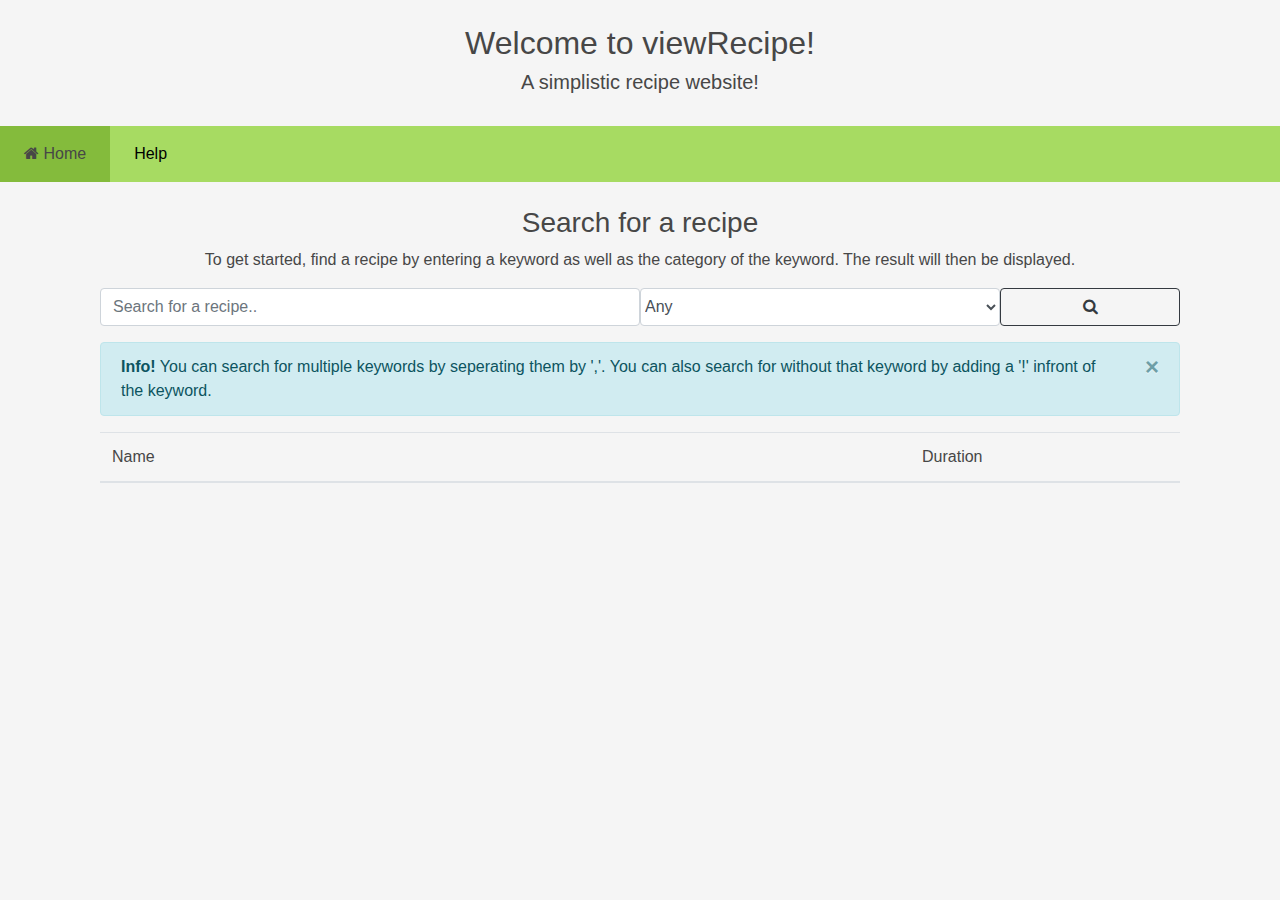
==== index.html @ e3ffaa9e "Fixed some styling, added a message with the number of results at the bottom of the list of recipes," ====
<!DOCTYPE html>
<html lang="en">

<head>
    <title>viewRecipe</title>
    <meta charset="utf-8">
    <meta name="viewport" content="width=device-width, initial-scale=1">
    <link rel="stylesheet" href="https://maxcdn.bootstrapcdn.com/bootstrap/4.1.0/css/bootstrap.min.css">
    <script src="https://ajax.googleapis.com/ajax/libs/jquery/3.3.1/jquery.min.js"></script>
    <script src="https://cdnjs.cloudflare.com/ajax/libs/popper.js/1.14.0/umd/popper.min.js"></script>
    <script src="https://maxcdn.bootstrapcdn.com/bootstrap/4.1.0/js/bootstrap.min.js"></script>
    <link href="https://maxcdn.bootstrapcdn.com/font-awesome/4.7.0/css/font-awesome.min.css" rel="stylesheet">
    <script src="js/main.js"></script>
    <script src="data/recipes.json"></script>
    <link rel="stylesheet" href="css/style.css">
</head>

<body>
    <div class="container-fluid">
        <br>
        <h2 class="text-center"> Welcome to viewRecipe!</h2>
        <h5 class="text-center"> A simplistic recipe website!</h5>
        <br>
    </div>
    <nav class="navbar navbar-expand-lg navbar-custom sticky-top shadow">
        <div class="navbar-toggler container-fluid" data-toggle="collapse" data-target="#navbarSupportedContent" aria-controls="navbarSupportedContent"
            aria-expanded="false" aria-label="Toggle navigation">
            <a class="nav-link navbar-brand" href="#">
                <span class="fa fa-bars"></span> viewRecipe
            </a>
        </div>
        <div class="collapse navbar-collapse" id="navbarSupportedContent">
            <ul class="navbar-nav mr-auto">
                <li class="nav-item active">
                    <a class="nav-link" href="#">
                        <span class="fa fa-home"></span> Home</a>
                </li>
                <li class="nav-item">
                    <a class="nav-link" href="help.html">Help</a>
                </li>
            </ul>
        </div>
    </nav>
    <div class="container search_container">
        <br>
        <h3 class="text-center">Search for a recipe</h3>
        <p class="text-center">To get started, find a recipe by entering a keyword as well as the category of the keyword. The result will then
            be displayed.</p>
        <div class="container" id="search">
            <div class="row mx-auto">
                <div class="col-6 p-0">
                    <div class="form-group">
                        <input placeholder="Search for a recipe.." type="text" class="form-control" spellcheck id="search_recipe">
                    </div>
                </div>
                <div class="col-4 p-0">
                    <div class="form-group">
                        <select class="form-control p-0" id="search_category">
                            <option>Any</option>
                            <option>Name</option>
                            <option>Ingredients</option>
                        </select>
                    </div>
                </div>
                <div class="col-2 p-0">
                    <button class="btn btn-outline-dark" id="btn_search">
                        <span class="fa fa-search"></span>
                    </button>
                </div>
            </div>
            <div class="alert alert-info alert-dismissible shadow-sm">
                <a href="#" class="close" data-dismiss="alert" aria-label="close">&times;</a>
                <strong>Info!</strong> You can search for multiple keywords by seperating them by ','. You can also search for without
                that keyword by adding a '!' infront of the keyword.
            </div>
            <div class="row-fluid" id="search_result_container">
                <table class="table table-hover">
                    <thead>
                        <tr class="d-flex">
                            <th class="col-9">Name</th>
                            <th class="col-3">Duration</th>
                        </tr>
                    </thead>
                    <tbody id="search_results">

                    </tbody>
                </table>
            </div>
            <p id="numResults" class="text-center" style="display:none"><tag id="num_results">0</tag> recipe(s) matching the criteria have been found.</p>
        </div>
    </div>
    <div class="modal fade" id="recipeInfo" role="dialog">
        <div class="modal-dialog modal-lg">
            <div class="modal-content">
                <div class="modal-header">
                    <h4 class="modal-title" id="recipeInfoName">Recipe Name</h4>
                    <button type="button" class="close" data-dismiss="modal">&times;</button>
                </div>
                <div class="modal-body">
                    <div class="d-flex px-0">
                        <div class="col-4 px-0">
                            <img src="" id="recipeInfoImg" class="img-responsive img-thumbnail">
                        </div>
                        <div class="col-8" id="recipeInfoIng">
                        </div>
                    </div>
                    <div class="d-flex">
                        <div class="col-12 px-0" id="recipeInfoDur">
                            Estimated duration
                        </div>
                    </div>
                </div>
                <div class="modal-footer">
                    <div class="col px-0">
                        <button type="button" class="btn btn-danger float-left" data-dismiss="modal">Close</button>
                    </div>
                    <div class="col px-0">
                        <button id="btn_startCooking" type="button" class="btn btn-success float-right" data-dismiss="modal">Start Cooking</button>
                    </div>
                </div>
            </div>
        </div>
    </div>
</body>
<footer>

</footer>

</html>
---- css/style.css ----
body {
    background-color: whitesmoke;
    color: #474747;
}

.navbar-custom {
    background-color: #A7DB62;
    padding: 0;
}
/* change the brand and text color */
.navbar-custom .navbar-brand,
.navbar-custom .navbar-text {
    color: #000000;
}
/* change the link color */
.navbar-custom .navbar-nav .nav-link {
    color: #000000;
}

.nav-link{
    padding-top: 1rem;
    padding-bottom: 1rem;
    padding-left: 1.5rem !important;
    padding-right: 1.5rem !important;
}

/* change the color of active or hovered links */
.navbar-custom .nav-item.active .nav-link,
.navbar-custom .nav-item:hover .nav-link {
    color: #474747;
    background-color: rgb(132, 187, 60);
}

th {
    font-weight: normal;
}

search_container {
    background-color: #E9F1F7;
}

#recipeInfoImg {
    max-width: 100%;
    max-height: 100%;
    height: auto;
}

#recipePage li {
    list-style: none;
}

.recipe-custom-bg {
    background-color: white;
}

.card-header {
    padding: 0;
}

.card-body {
    padding: 2rem;
    padding-top: 0.5rem;
    padding-bottom: 0.5rem;
}

@media (max-width: 500px) { 
    *{
        font-size: 11px;
    }
    .alert {
        font-size: 10px;
    }
    .nav {
        font-size: 20px !important;
    }
}

#btn_search {
    width: 100%;
}
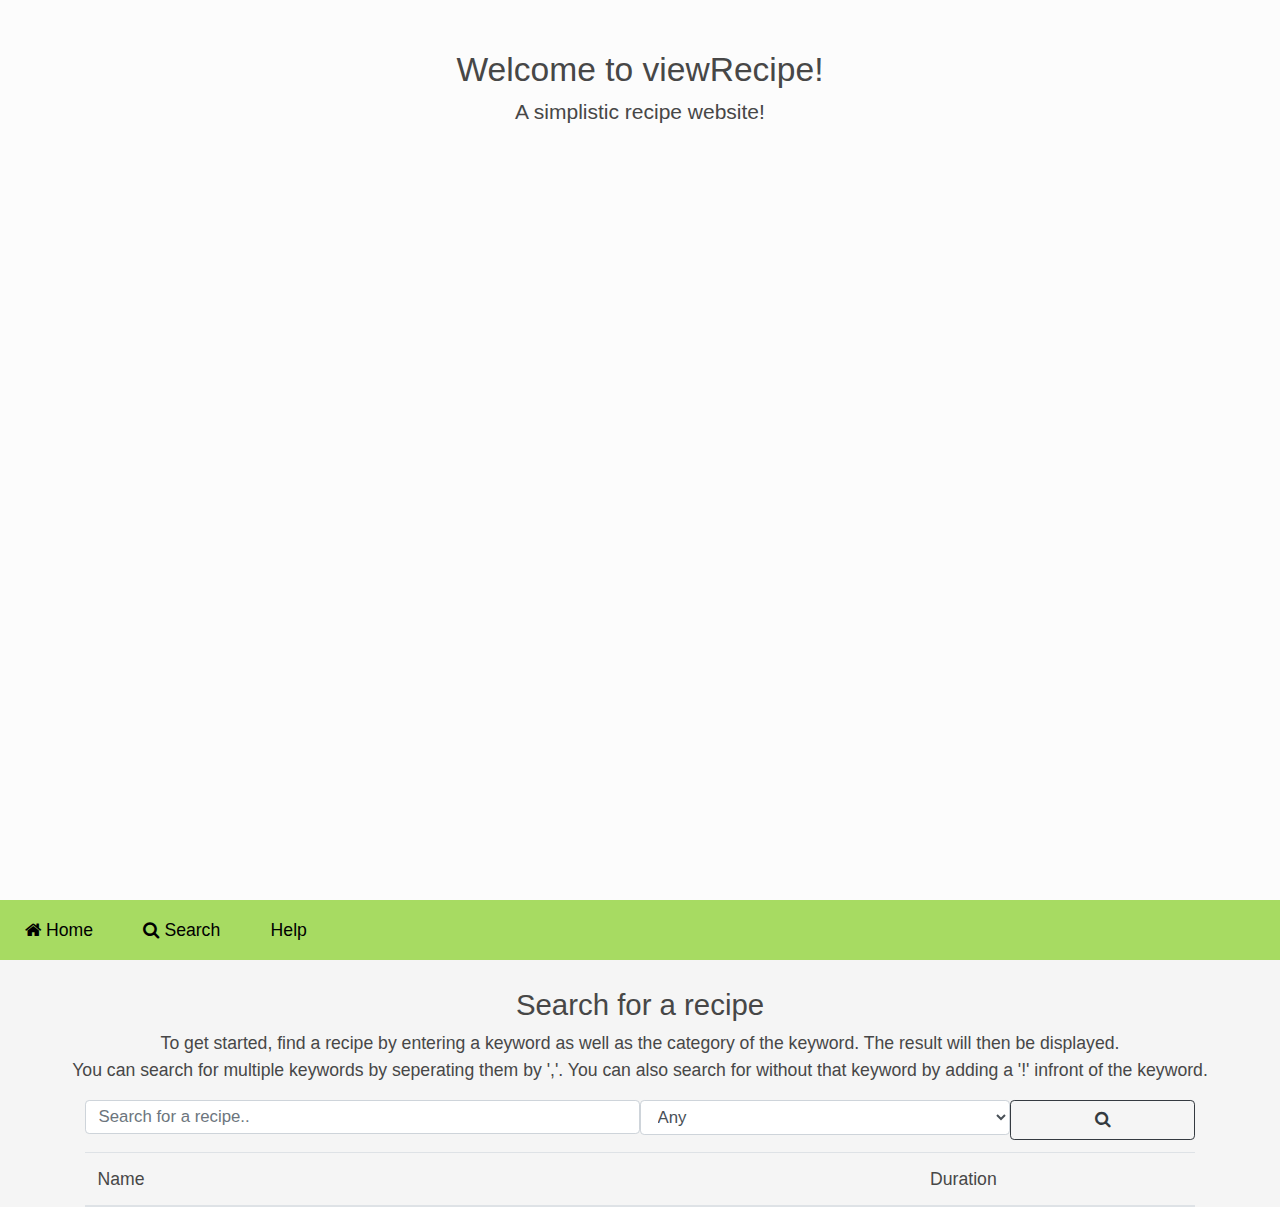
==== commit 04f0ff30: "fine tuned responsive font sizing. Added nav search option. Added landing page full page image." ====
--- a/index.html
+++ b/index.html
@@ -16,24 +16,28 @@
 </head>
 
 <body>
-    <div class="container-fluid">
-        <br>
-        <h2 class="text-center"> Welcome to viewRecipe!</h2>
-        <h5 class="text-center"> A simplistic recipe website!</h5>
-        <br>
+    <div class="container-fluid px-0 bg">
+        <div class="py-5 my-auto text-bg">
+            <h2 class="text-center"> Welcome to viewRecipe!</h2>
+            <h5 class="text-center"> A simplistic recipe website!</h5>
+        </div>
     </div>
     <nav class="navbar navbar-expand-lg navbar-custom sticky-top shadow">
         <div class="navbar-toggler container-fluid" data-toggle="collapse" data-target="#navbarSupportedContent" aria-controls="navbarSupportedContent"
             aria-expanded="false" aria-label="Toggle navigation">
-            <a class="nav-link navbar-brand" href="#">
+            <a class="nav-link navbar-brand" href="javascript:void(0);">
                 <span class="fa fa-bars"></span> viewRecipe
             </a>
         </div>
         <div class="collapse navbar-collapse" id="navbarSupportedContent">
             <ul class="navbar-nav mr-auto">
-                <li class="nav-item active">
+                <li class="nav-item">
                     <a class="nav-link" href="#">
                         <span class="fa fa-home"></span> Home</a>
+                </li>
+                <li class="nav-item">
+                    <a class="nav-link" href="#search">
+                        <span class="fa fa-search"></span> Search</a>
                 </li>
                 <li class="nav-item">
                     <a class="nav-link" href="help.html">Help</a>
@@ -41,21 +45,24 @@
             </ul>
         </div>
     </nav>
-    <div class="container search_container">
+    <div class="container-fluid search_container">
         <br>
         <h3 class="text-center">Search for a recipe</h3>
         <p class="text-center">To get started, find a recipe by entering a keyword as well as the category of the keyword. The result will then
-            be displayed.</p>
+            be displayed.
+            <br>You can search for multiple keywords by seperating them by ','. You can also search for without that keyword
+            by adding a '!' infront of the keyword. </p>
         <div class="container" id="search">
             <div class="row mx-auto">
                 <div class="col-6 p-0">
                     <div class="form-group">
-                        <input placeholder="Search for a recipe.." type="text" class="form-control" spellcheck id="search_recipe">
+                        <input style="height: 100%; line-height: 1.5 !important;" placeholder="Search for a recipe.." type="text" class="form-control"
+                            spellcheck id="search_recipe">
                     </div>
                 </div>
                 <div class="col-4 p-0">
                     <div class="form-group">
-                        <select class="form-control p-0" id="search_category">
+                        <select class="form-control" id="search_category">
                             <option>Any</option>
                             <option>Name</option>
                             <option>Ingredients</option>
@@ -67,11 +74,6 @@
                         <span class="fa fa-search"></span>
                     </button>
                 </div>
-            </div>
-            <div class="alert alert-info alert-dismissible shadow-sm">
-                <a href="#" class="close" data-dismiss="alert" aria-label="close">&times;</a>
-                <strong>Info!</strong> You can search for multiple keywords by seperating them by ','. You can also search for without
-                that keyword by adding a '!' infront of the keyword.
             </div>
             <div class="row-fluid" id="search_result_container">
                 <table class="table table-hover">
@@ -86,7 +88,8 @@
                     </tbody>
                 </table>
             </div>
-            <p id="numResults" class="text-center" style="display:none"><tag id="num_results">0</tag> recipe(s) matching the criteria have been found.</p>
+            <p id="numResults" class="text-center" style="display:none">
+                <tag id="num_results">0</tag> recipe(s) matching the criteria have been found.</p>
         </div>
     </div>
     <div class="modal fade" id="recipeInfo" role="dialog">
--- a/css/style.css
+++ b/css/style.css
@@ -1,6 +1,32 @@
 body {
     background-color: whitesmoke;
     color: #474747;
+}
+
+body, html {
+    height: 100%;
+    font-size: 1.05em;
+}
+
+.bg {
+    /* The image used */
+    background-image: url("https://cdn0.vox-cdn.com/uploads/chorus_asset/file/5899681/generalmuir_eater382016_burger.0.jpg");
+
+    /* Full height */
+    height: 100%;
+
+    /* Center and scale the image nicely */
+    background-position: center;
+    background-repeat: no-repeat;
+    background-size: cover;
+}
+
+
+.text-bg {
+    height: 100%;
+    background-color: rgb(255, 255, 255, 0.7);
+    margin: 0;
+    padding: 0;
 }
 
 .navbar-custom {
@@ -64,17 +90,21 @@
 }
 
 @media (max-width: 500px) { 
-    *{
-        font-size: 11px;
+    body{
+        font-size: 0.7rem;
     }
-    .alert {
-        font-size: 10px;
+    .nav, .navbar-brand {
+        font-size: 0.9rem;
     }
-    .nav {
-        font-size: 20px !important;
+    .form-control, .btn {
+        font-size: 0.7rem;
     }
 }
 
 #btn_search {
     width: 100%;
+}
+
+#search_category {
+    height: 100% !important;
 }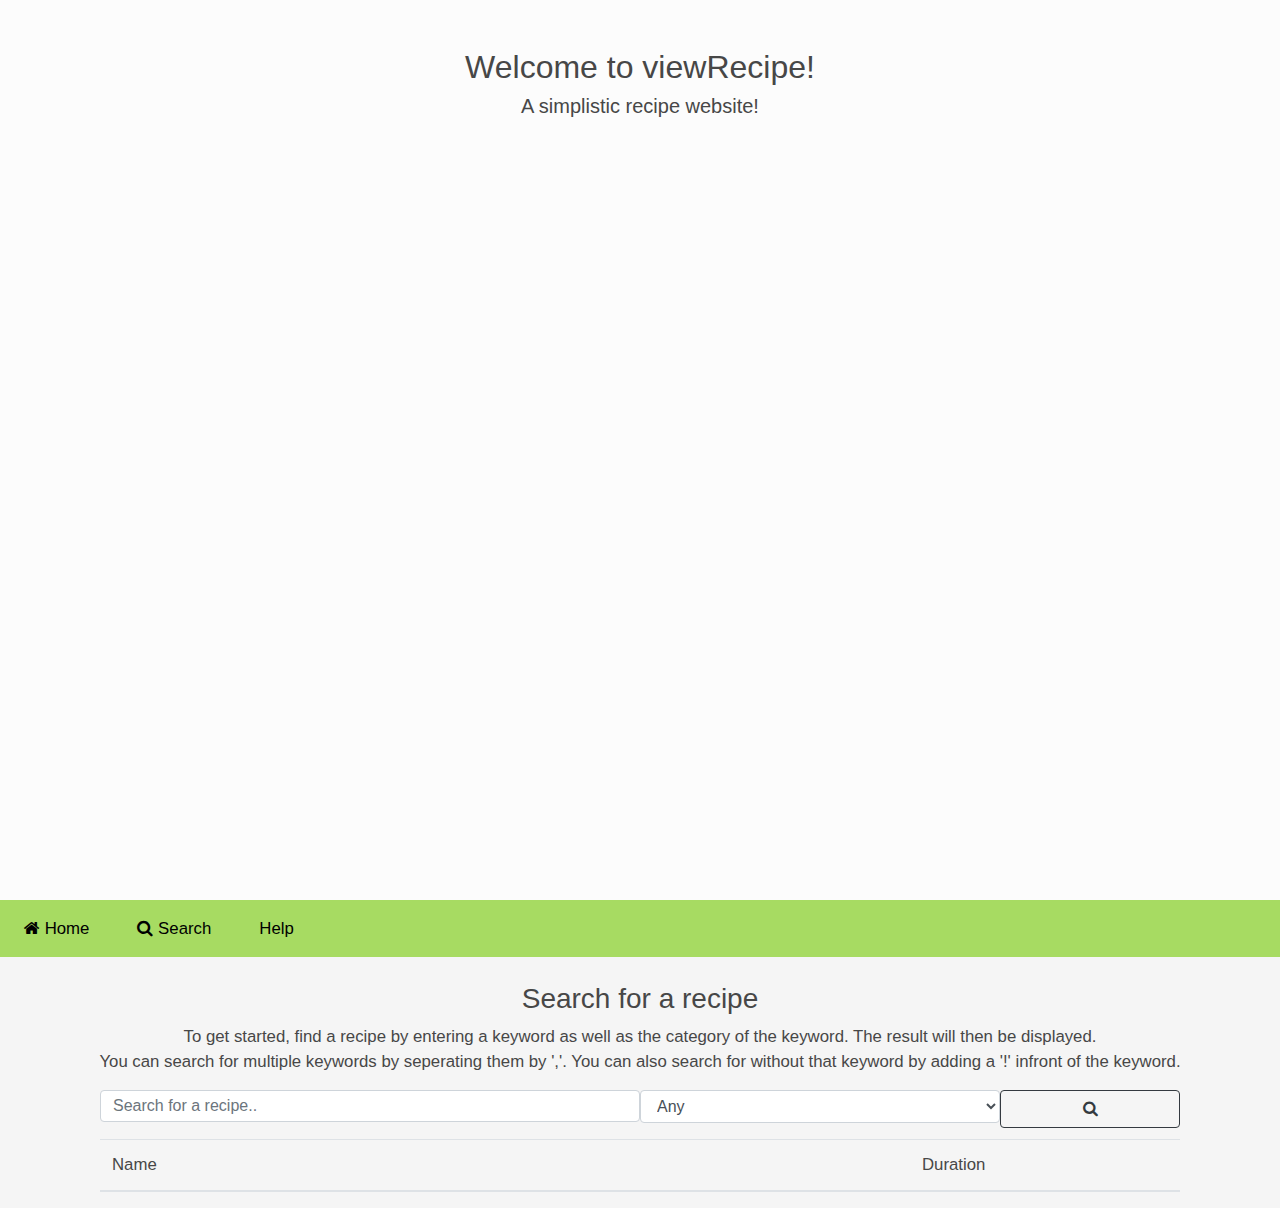
==== commit fc3c56bc: "Fixed small issue that cause navbar not to be sticky" ====
--- a/index.html
+++ b/index.html
@@ -45,7 +45,7 @@
             </ul>
         </div>
     </nav>
-    <div class="container-fluid search_container">
+    <div class="container search_container">
         <br>
         <h3 class="text-center">Search for a recipe</h3>
         <p class="text-center">To get started, find a recipe by entering a keyword as well as the category of the keyword. The result will then
@@ -56,11 +56,10 @@
             <div class="row mx-auto">
                 <div class="col-6 p-0">
                     <div class="form-group">
-                        <input style="height: 100%; line-height: 1.5 !important;" placeholder="Search for a recipe.." type="text" class="form-control"
-                            spellcheck id="search_recipe">
+                        <input style="height: 100% !important;" placeholder="Search for a recipe.." type="text" class="form-control" id="search_recipe">
                     </div>
                 </div>
-                <div class="col-4 p-0">
+                <div class="col-4 p-0 m-0">
                     <div class="form-group">
                         <select class="form-control" id="search_category">
                             <option>Any</option>
--- a/css/style.css
+++ b/css/style.css
@@ -1,9 +1,6 @@
 body {
     background-color: whitesmoke;
     color: #474747;
-}
-
-body, html {
     height: 100%;
     font-size: 1.05em;
 }
@@ -12,8 +9,8 @@
     /* The image used */
     background-image: url("https://cdn0.vox-cdn.com/uploads/chorus_asset/file/5899681/generalmuir_eater382016_burger.0.jpg");
 
-    /* Full height */
-    height: 100%;
+    /* Full verticle height */
+    height: 100vh;
 
     /* Center and scale the image nicely */
     background-position: center;
@@ -98,6 +95,8 @@
     }
     .form-control, .btn {
         font-size: 0.7rem;
+        padding-left: 0.1rem;
+        padding-right: 0.1rem;
     }
 }
 
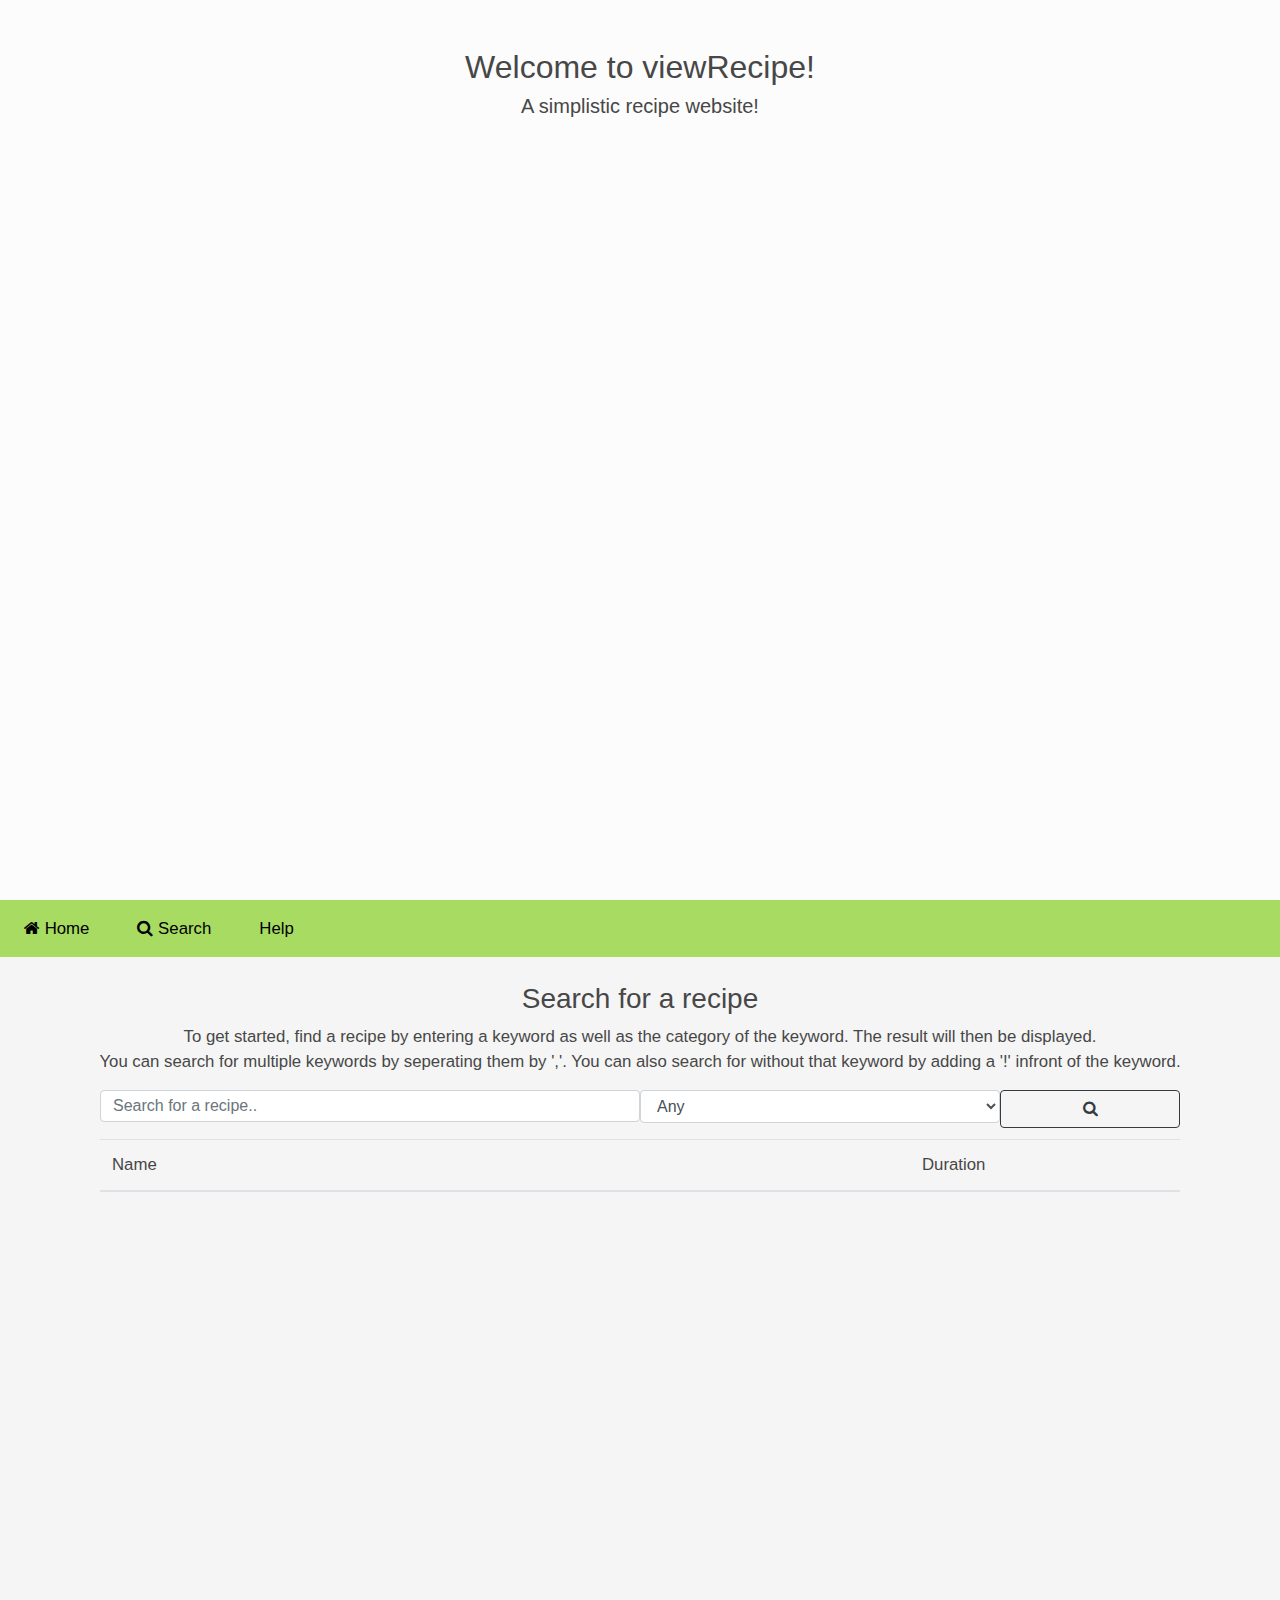
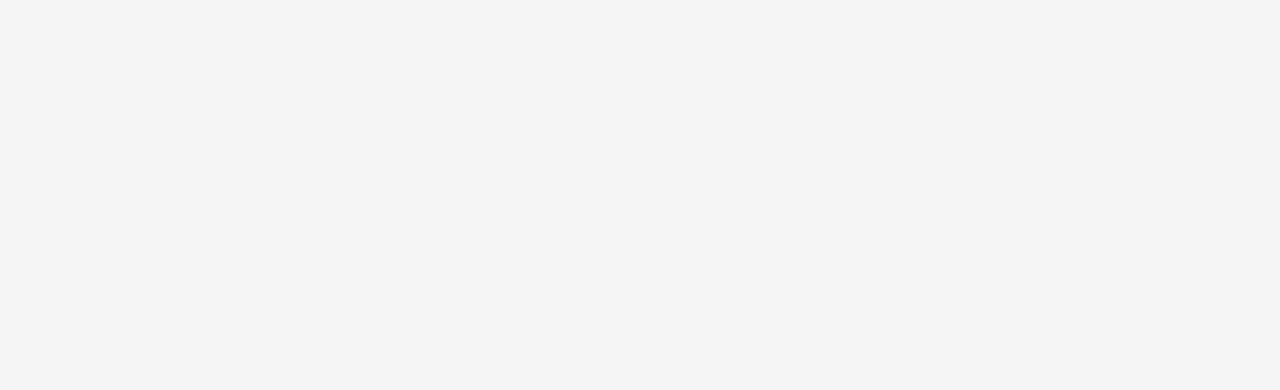
==== commit 643db26d: "Did some nice stuff." ====
--- a/index.html
+++ b/index.html
@@ -36,7 +36,7 @@
                         <span class="fa fa-home"></span> Home</a>
                 </li>
                 <li class="nav-item">
-                    <a class="nav-link" href="#search">
+                    <a class="nav-link" href="#search_container">
                         <span class="fa fa-search"></span> Search</a>
                 </li>
                 <li class="nav-item">
@@ -45,7 +45,7 @@
             </ul>
         </div>
     </nav>
-    <div class="container search_container">
+    <div class="container search_container" id="search_container">
         <br>
         <h3 class="text-center">Search for a recipe</h3>
         <p class="text-center">To get started, find a recipe by entering a keyword as well as the category of the keyword. The result will then
--- a/css/style.css
+++ b/css/style.css
@@ -60,6 +60,7 @@
 
 search_container {
     background-color: #E9F1F7;
+    min-height: 100vh;
 }
 
 #recipeInfoImg {
@@ -106,4 +107,13 @@
 
 #search_category {
     height: 100% !important;
+}
+
+#search {
+    height: 100vh !important;
+}
+
+#recipeInfoIng {
+    max-height: 50vh;
+    overflow-y: scroll;
 }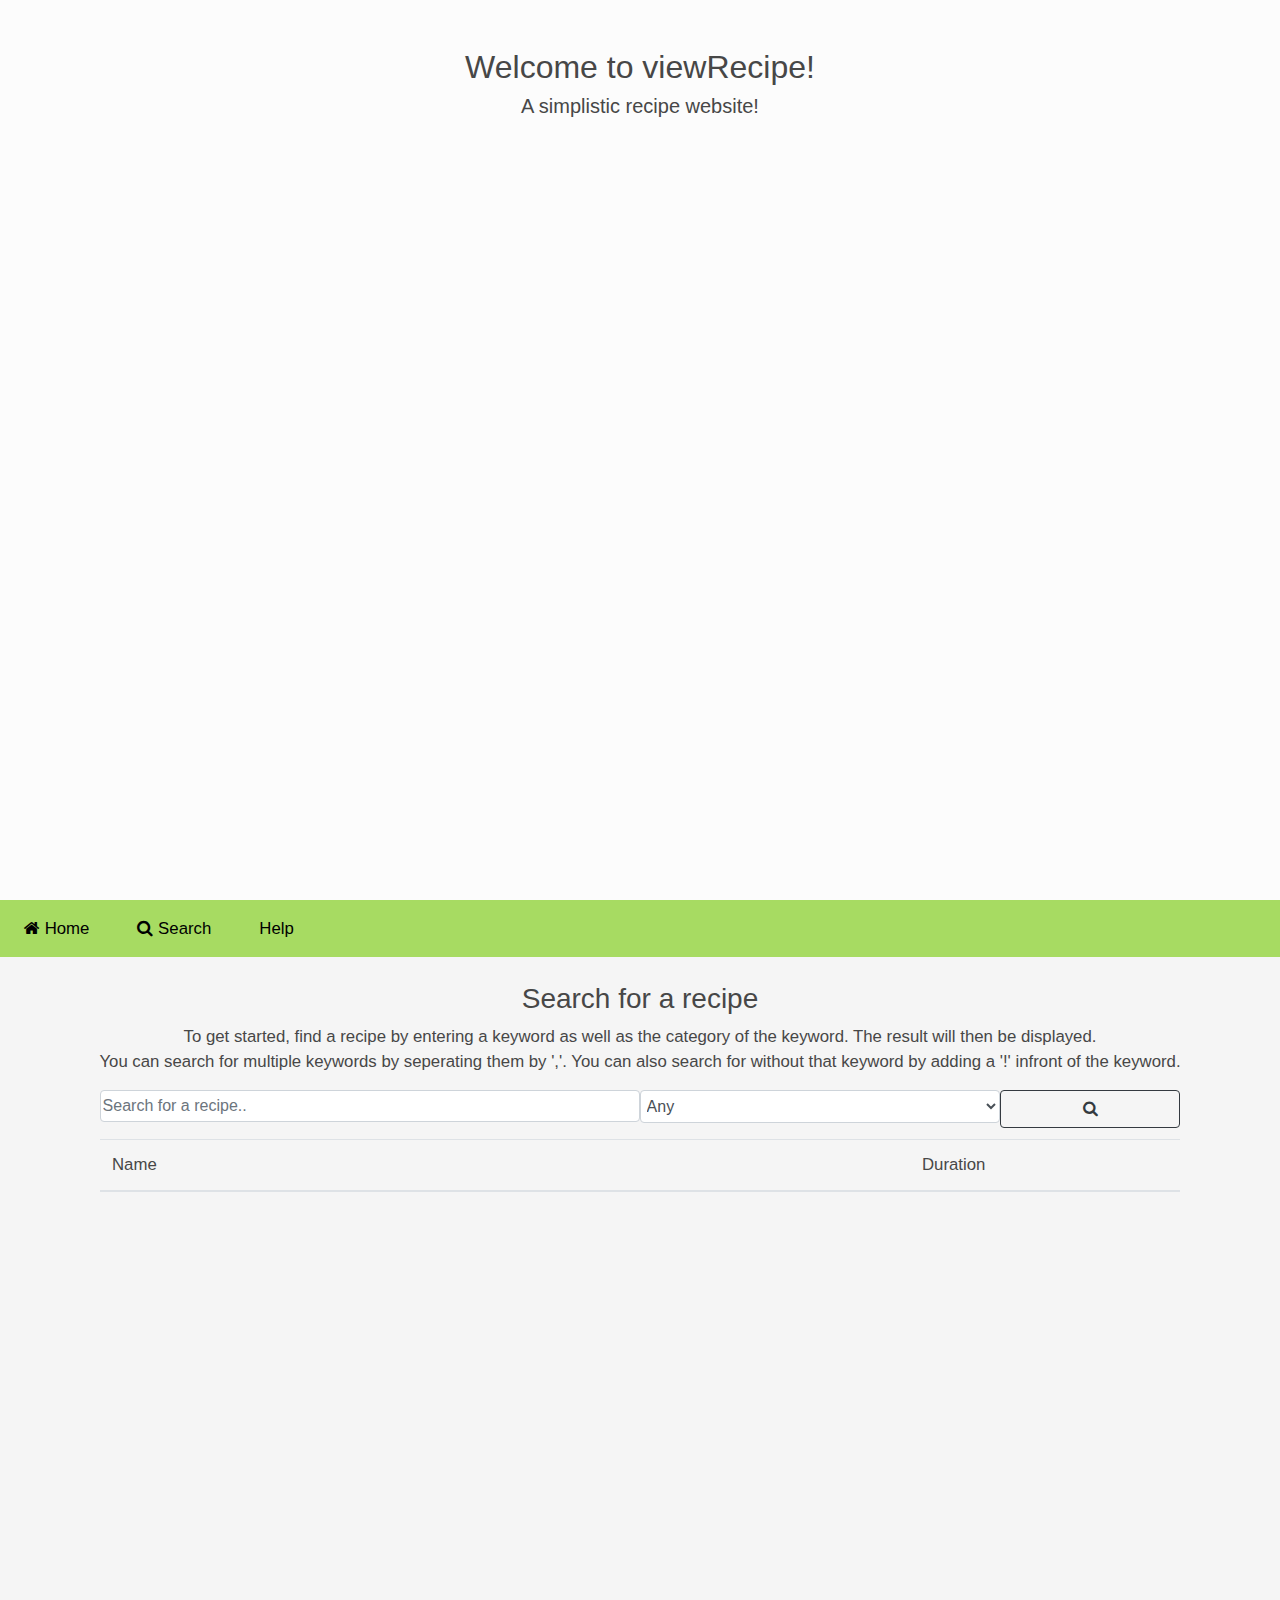
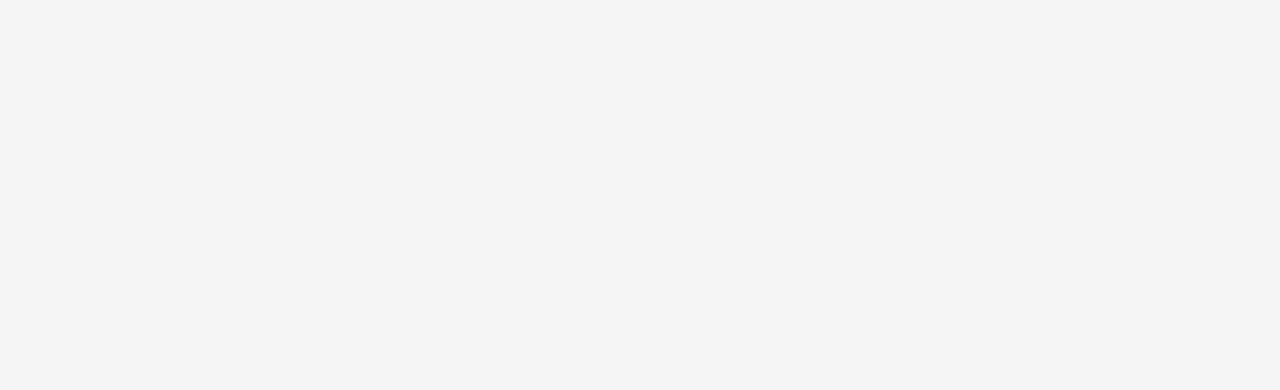
==== commit d9aa5304: "I did stuff" ====
--- a/index.html
+++ b/index.html
@@ -36,7 +36,7 @@
                         <span class="fa fa-home"></span> Home</a>
                 </li>
                 <li class="nav-item">
-                    <a class="nav-link" href="#search_container">
+                    <a class="nav-link" href="#navbarSupportedContent">
                         <span class="fa fa-search"></span> Search</a>
                 </li>
                 <li class="nav-item">
--- a/css/style.css
+++ b/css/style.css
@@ -87,6 +87,11 @@
     padding-bottom: 0.5rem;
 }
 
+.form-control {
+    padding-left: 0.1rem;
+    padding-right: 0.1rem;
+}
+
 @media (max-width: 500px) { 
     body{
         font-size: 0.7rem;
@@ -96,8 +101,6 @@
     }
     .form-control, .btn {
         font-size: 0.7rem;
-        padding-left: 0.1rem;
-        padding-right: 0.1rem;
     }
 }
 
@@ -110,7 +113,7 @@
 }
 
 #search {
-    height: 100vh !important;
+    height: 100vh !important;  
 }
 
 #recipeInfoIng {
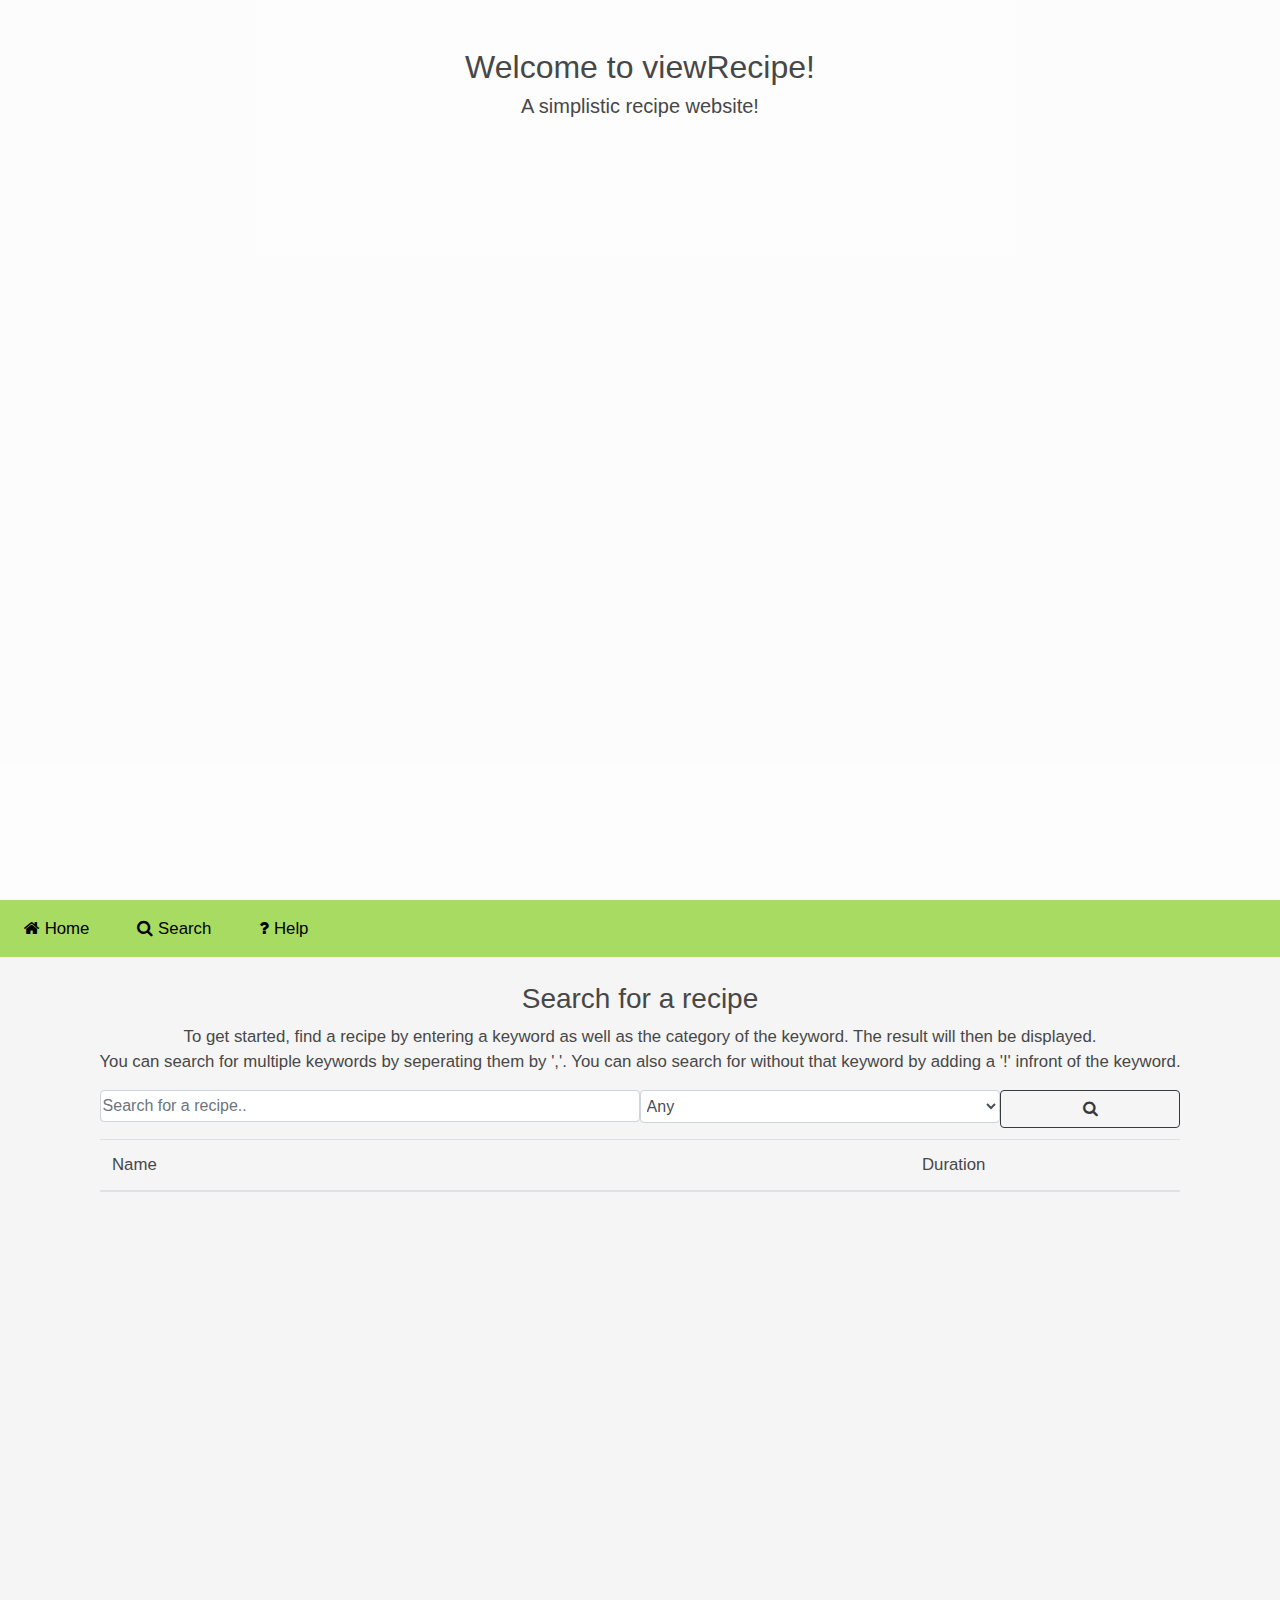
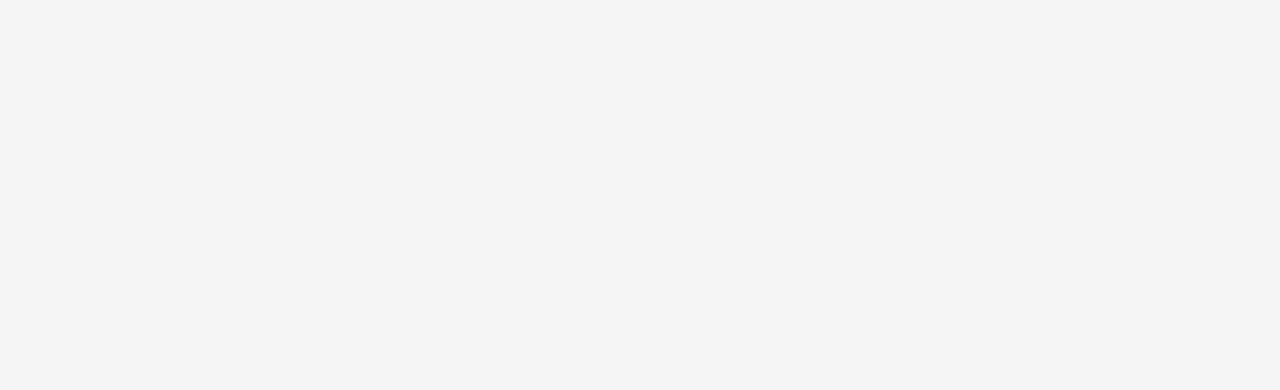
==== commit f60634dc: "Added icon for help navbar" ====
--- a/index.html
+++ b/index.html
@@ -40,7 +40,8 @@
                         <span class="fa fa-search"></span> Search</a>
                 </li>
                 <li class="nav-item">
-                    <a class="nav-link" href="help.html">Help</a>
+                    <a class="nav-link" href="help.html">
+                        <span class="fa fa-question"></span> Help</a>
                 </li>
             </ul>
         </div>
--- a/css/style.css
+++ b/css/style.css
@@ -21,7 +21,7 @@
 
 .text-bg {
     height: 100%;
-    background-color: rgb(255, 255, 255, 0.7);
+    background-color: rgb(255, 255, 255, 0.75);
     margin: 0;
     padding: 0;
 }
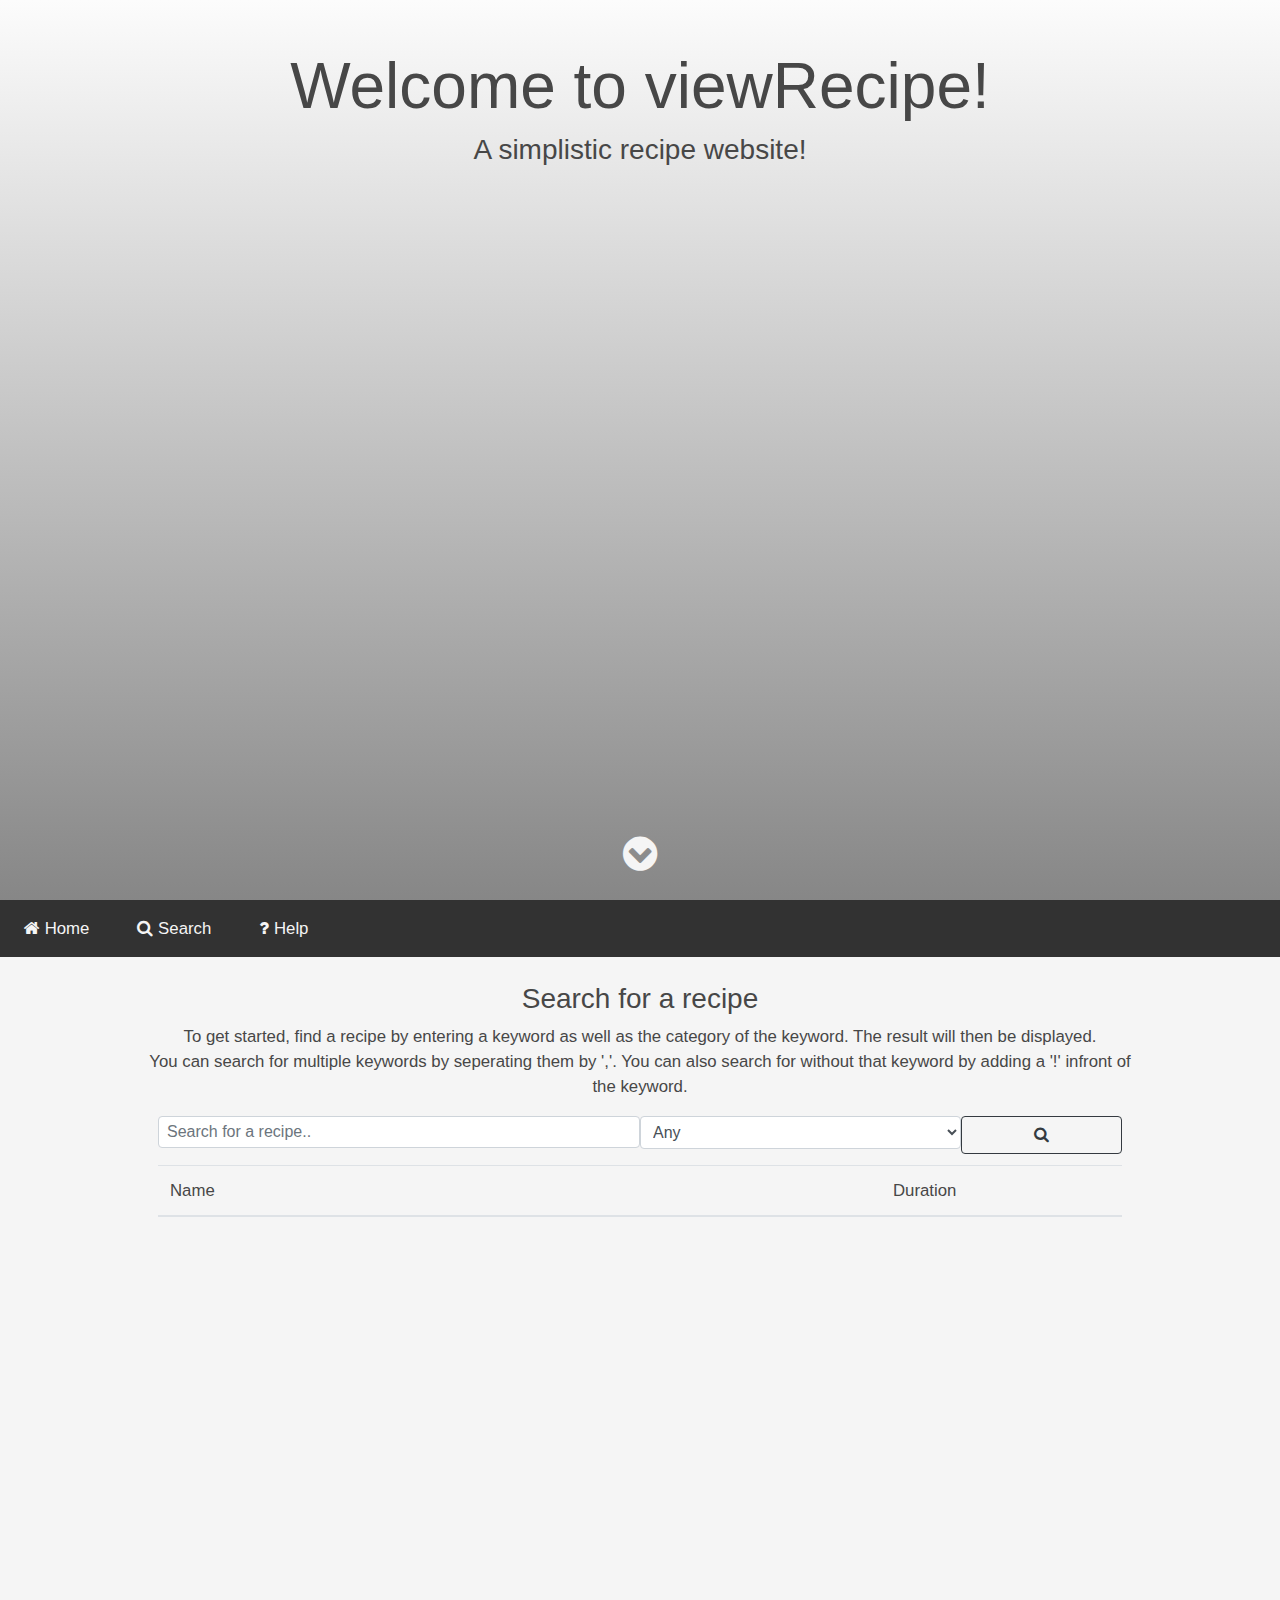
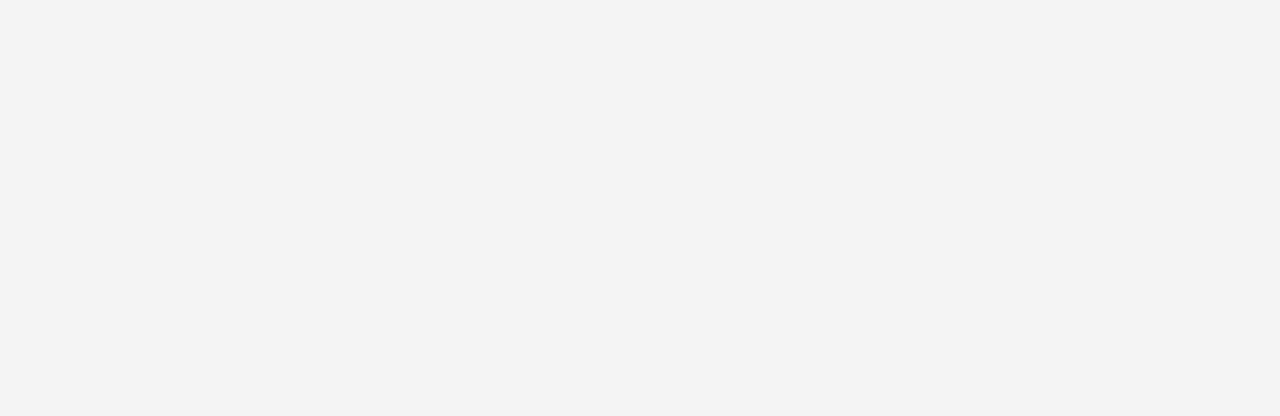
==== commit 66b52133: "Major styling changes. Fixed bug that would double count of recipes with comma separated queries" ====
--- a/index.html
+++ b/index.html
@@ -16,11 +16,14 @@
 </head>
 
 <body>
-    <div class="container-fluid px-0 bg">
-        <div class="py-5 my-auto text-bg">
-            <h2 class="text-center"> Welcome to viewRecipe!</h2>
-            <h5 class="text-center"> A simplistic recipe website!</h5>
+    <div class="container-fluid px-0 bg text-center">
+        <div class="my-auto text-bg text-center">
+            <div class="py-5">
+                <h1> Welcome to viewRecipe!</h2>
+                <h3> A simplistic recipe website!</h5>
+            </div>
         </div>
+        <i class="fa fa-chevron-circle-down bottom-aligned"></i>
     </div>
     <nav class="navbar navbar-expand-lg navbar-custom sticky-top shadow">
         <div class="navbar-toggler container-fluid" data-toggle="collapse" data-target="#navbarSupportedContent" aria-controls="navbarSupportedContent"
@@ -46,14 +49,14 @@
             </ul>
         </div>
     </nav>
-    <div class="container search_container" id="search_container">
+    <div class="container container-semi-fluid search_container" id="search_container">
         <br>
         <h3 class="text-center">Search for a recipe</h3>
         <p class="text-center">To get started, find a recipe by entering a keyword as well as the category of the keyword. The result will then
             be displayed.
             <br>You can search for multiple keywords by seperating them by ','. You can also search for without that keyword
             by adding a '!' infront of the keyword. </p>
-        <div class="container" id="search">
+        <div class="container-fluid" id="search">
             <div class="row mx-auto">
                 <div class="col-6 p-0">
                     <div class="form-group">
--- a/css/style.css
+++ b/css/style.css
@@ -21,23 +21,33 @@
 
 .text-bg {
     height: 100%;
-    background-color: rgb(255, 255, 255, 0.75);
+    /*background-color: rgb(255, 255, 255, 0.65);*/
+    background: linear-gradient(rgb(255,255,255,0.7),rgb(0,0,0,0.45));
     margin: 0;
     padding: 0;
 }
 
 .navbar-custom {
-    background-color: #A7DB62;
+    background-color: #323232;
     padding: 0;
 }
 /* change the brand and text color */
 .navbar-custom .navbar-brand,
 .navbar-custom .navbar-text {
-    color: #000000;
+    color:whitesmoke;
 }
 /* change the link color */
 .navbar-custom .navbar-nav .nav-link {
-    color: #000000;
+    color: whitesmoke;
+}
+
+h1 {
+    font-size: 4rem;
+    font-weight: 200;
+}
+
+h3 {
+    font-weight: 200;
 }
 
 .nav-link{
@@ -50,8 +60,8 @@
 /* change the color of active or hovered links */
 .navbar-custom .nav-item.active .nav-link,
 .navbar-custom .nav-item:hover .nav-link {
-    color: #474747;
-    background-color: rgb(132, 187, 60);
+    color: white;
+    background-color: #4c4c4c;
 }
 
 th {
@@ -88,19 +98,26 @@
 }
 
 .form-control {
-    padding-left: 0.1rem;
-    padding-right: 0.1rem;
+    padding-left: 0.5rem;
+    padding-right: 0.5rem;
 }
 
-@media (max-width: 500px) { 
+.container-semi-fluid{
+    max-width: 80%;
+}
+
+@media (max-width: 800px){ 
     body{
-        font-size: 0.7rem;
+        font-size: 0.75rem;
     }
     .nav, .navbar-brand {
         font-size: 0.9rem;
     }
     .form-control, .btn {
-        font-size: 0.7rem;
+        font-size: 0.75rem;
+    }
+    .container-semi-fluid{
+        max-width: 100% !important;
     }
 }
 
@@ -119,4 +136,23 @@
 #recipeInfoIng {
     max-height: 50vh;
     overflow-y: scroll;
+}
+
+.bottom-aligned {
+    position: absolute;
+    color: whitesmoke;
+    left:0;
+    right:0;
+    bottom: 0;
+    padding-bottom: 2%;
+    width: 100%;
+    font-size: 2.5rem;
+    font-weight: 100;
+}
+
+.gradient-bg {
+    bottom: 0;
+    height: 100%;
+    left: 0;
+    right:0;
 }